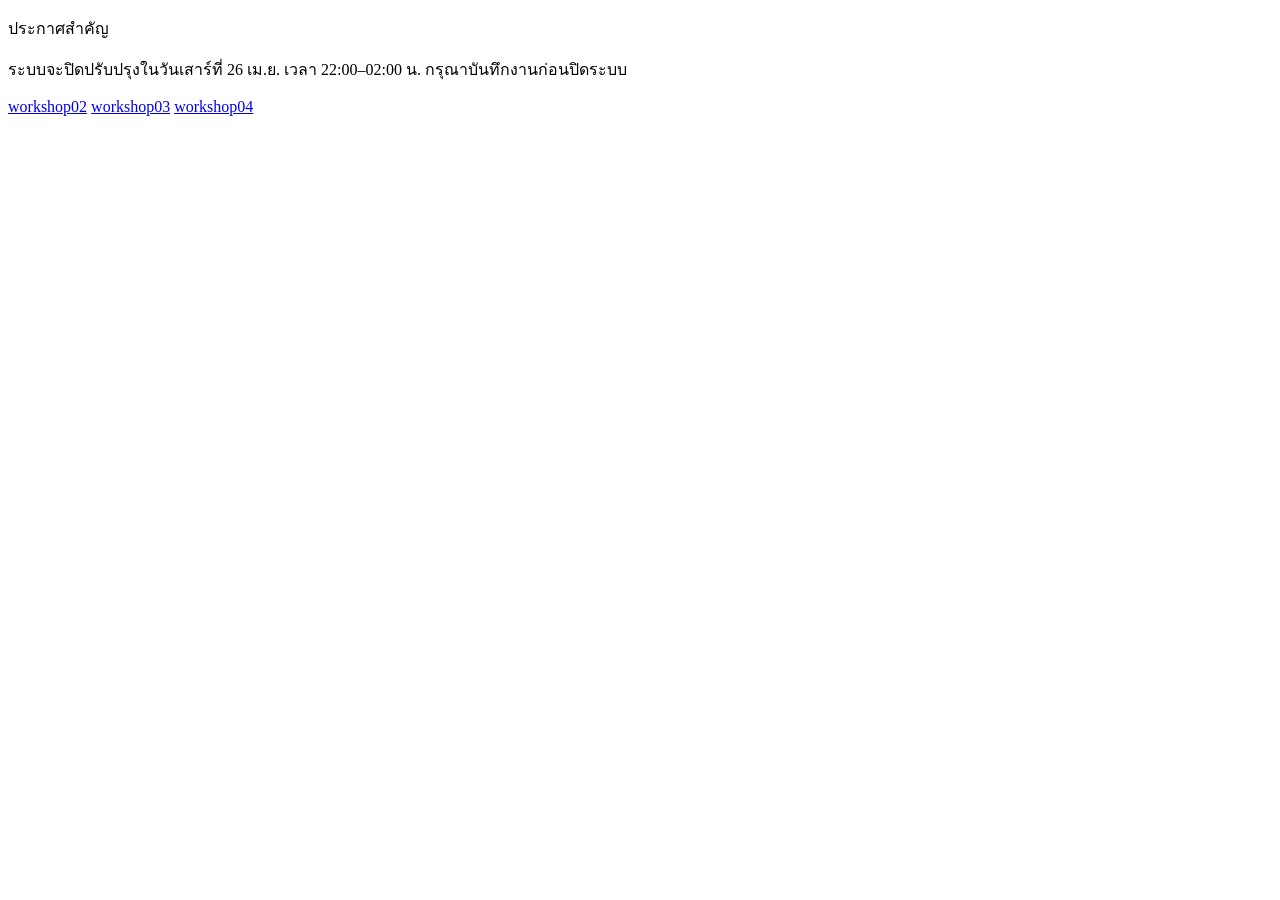
==== index.html @ 397b9531 "set up" ====
<!DOCTYPE html>
<html lang="en">
<head>
    <meta charset="UTF-8">
    <meta name="viewport" content="width=device-width, initial-scale=1.0">
    <link rel="stylesheet" href="./worlshop1.css">
    <title>Document</title>
</head>
<body>
    <div class="notice">
  <p class="notice__title">ประกาศสำคัญ</p>
  <p class="notice__body">ระบบจะปิดปรับปรุงในวันเสาร์ที่ 26 เม.ย. เวลา 22:00–02:00 น. กรุณาบันทึกงานก่อนปิดระบบ</p>
</div>
<a href="./workshop2.html">workshop02</a>
<a href="./workshop3.html">workshop03</a>
<a href="./workshop4.css">workshop04</a>
</body>
</html>
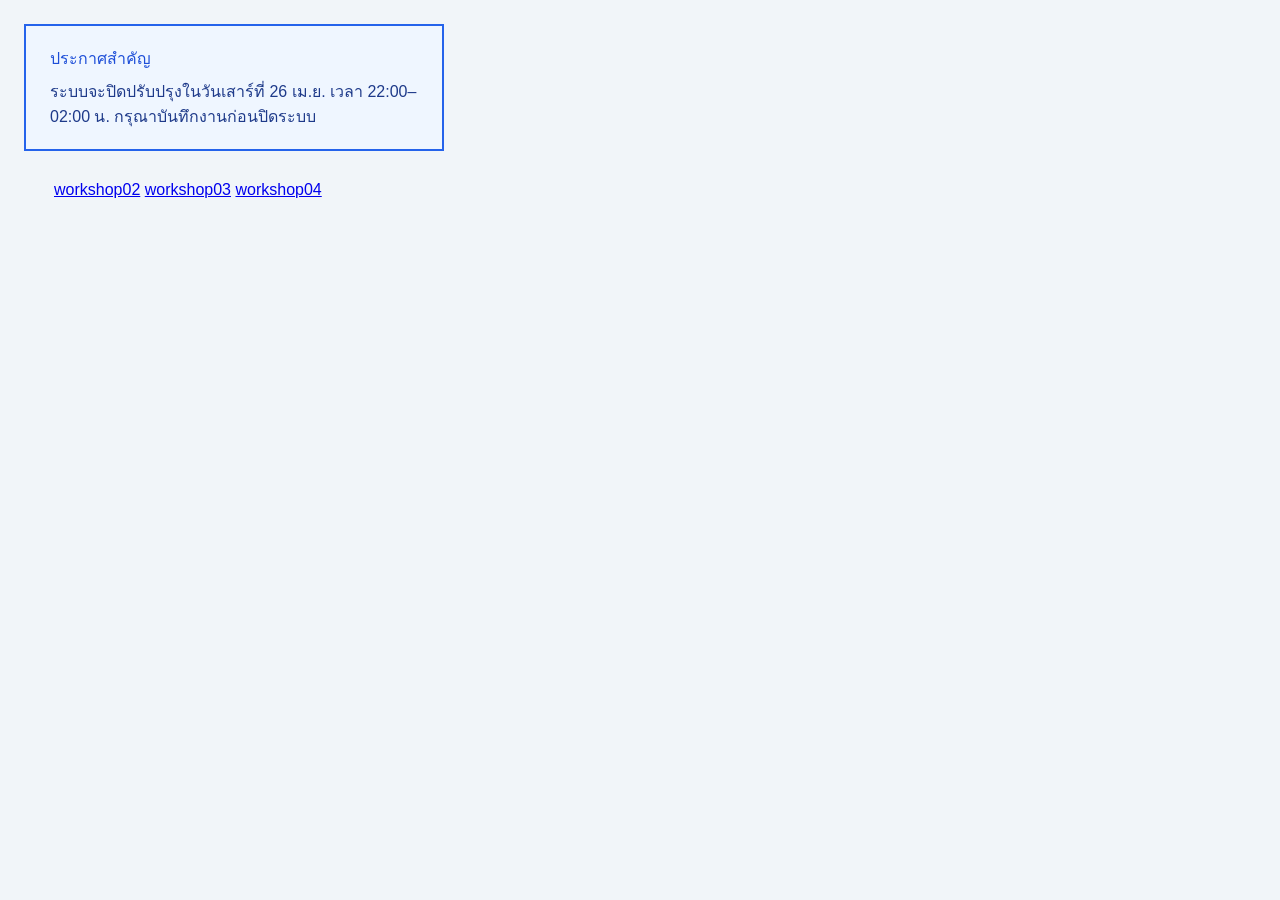
==== commit c694132a: "memoize git status rendering" ====
--- a/index.html
+++ b/index.html
@@ -3,16 +3,20 @@
 <head>
     <meta charset="UTF-8">
     <meta name="viewport" content="width=device-width, initial-scale=1.0">
-    <link rel="stylesheet" href="./worlshop1.css">
+    <link rel="stylesheet" href="./workshop1.css">
     <title>Document</title>
-</head>
-<body>
+  </head>
+  <body>
     <div class="notice">
-  <p class="notice__title">ประกาศสำคัญ</p>
-  <p class="notice__body">ระบบจะปิดปรับปรุงในวันเสาร์ที่ 26 เม.ย. เวลา 22:00–02:00 น. กรุณาบันทึกงานก่อนปิดระบบ</p>
+      <p class="notice__title">ประกาศสำคัญ</p>
+      <p class="notice__body">ระบบจะปิดปรับปรุงในวันเสาร์ที่ 26 เม.ย. เวลา 22:00–02:00 น. กรุณาบันทึกงานก่อนปิดระบบ</p>
+    </div>
+    
+    <div class="button_link">
+      <a  href="./workshop2.html">workshop02</a>
+      <a  href="./workshop3.html">workshop03</a>
+      <a  href="./workshop4.html">workshop04</a>
+      <link rel="stylesheet" href="./main.css">
 </div>
-<a href="./workshop2.html">workshop02</a>
-<a href="./workshop3.html">workshop03</a>
-<a href="./workshop4.css">workshop04</a>
 </body>
 </html>
--- a/workshop1.css
+++ b/workshop1.css
@@ -0,0 +1,23 @@
+body {
+    margin: 24px;
+    background: #f1f5f9;
+    font-family: sans-serif;
+}
+
+.notice {
+    width:  420px;
+    padding: 20px 24px;
+    border: 2px solid #2563eb;
+    background: #eff6ff;
+}
+.notice__title {
+    margin:  0 0 8px;
+    color: #1d4ed8;
+
+}
+
+.notice__body {
+    margin: 0;
+    color:#1e3a8a ;
+
+}
--- a/main.css
+++ b/main.css
@@ -0,0 +1,16 @@
+* {
+    padding: 0;
+    margin: 0;
+    box-sizing: border-box;
+    /* border: 1px solid red; */
+}
+
+
+.button_link  {
+    display: inline-block;
+    padding: 20px;
+    margin: 10px;
+   
+    /* border: 1px solid rgb(17, 0, 255); */
+}
+
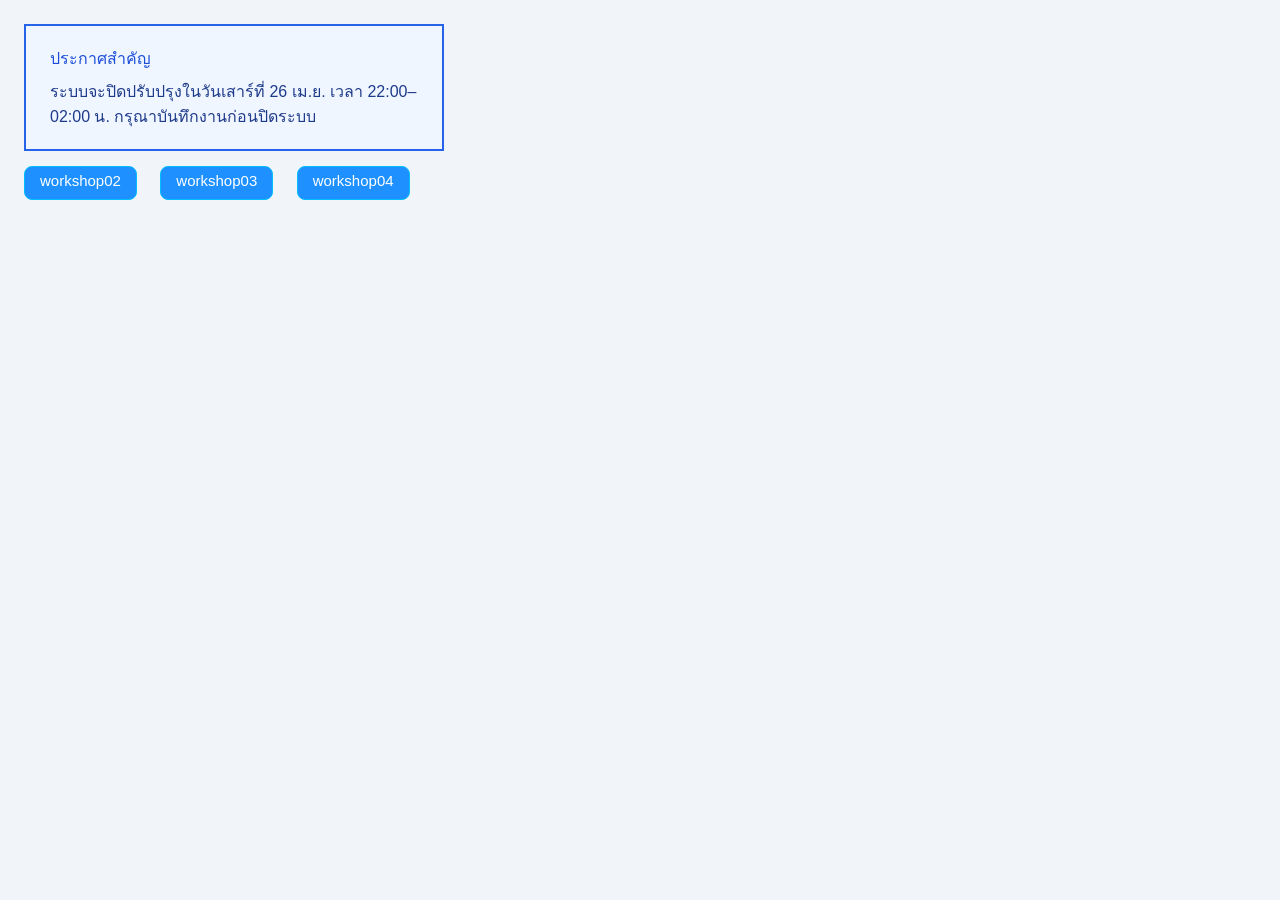
==== commit d8cb7348: "add Button Main & The project is done." ====
--- a/index.html
+++ b/index.html
@@ -1,22 +1,25 @@
-<!DOCTYPE html>
+<!doctype html>
 <html lang="en">
-<head>
-    <meta charset="UTF-8">
-    <meta name="viewport" content="width=device-width, initial-scale=1.0">
-    <link rel="stylesheet" href="./workshop1.css">
+  <head>
+    <meta charset="UTF-8" />
+    <meta name="viewport" content="width=device-width, initial-scale=1.0" />
+    <link rel="stylesheet" href="./workshop1.css" />
+    <link rel="stylesheet" href="./main.css" />
     <title>Document</title>
   </head>
   <body>
     <div class="notice">
       <p class="notice__title">ประกาศสำคัญ</p>
-      <p class="notice__body">ระบบจะปิดปรับปรุงในวันเสาร์ที่ 26 เม.ย. เวลา 22:00–02:00 น. กรุณาบันทึกงานก่อนปิดระบบ</p>
+      <p class="notice__body">
+        ระบบจะปิดปรับปรุงในวันเสาร์ที่ 26 เม.ย. เวลา 22:00–02:00 น.
+        กรุณาบันทึกงานก่อนปิดระบบ
+      </p>
     </div>
-    
-    <div class="button_link">
-      <a  href="./workshop2.html">workshop02</a>
-      <a  href="./workshop3.html">workshop03</a>
-      <a  href="./workshop4.html">workshop04</a>
-      <link rel="stylesheet" href="./main.css">
-</div>
-</body>
-</html>+
+    <div>
+      <a class="button_link" href="./workshop2.html">workshop02</a>
+      <a class="button_link" href="./workshop3.html">workshop03</a>
+      <a class="button_link" href="./workshop4.html">workshop04</a>
+    </div>
+  </body>
+</html>
--- a/main.css
+++ b/main.css
@@ -2,15 +2,21 @@
     padding: 0;
     margin: 0;
     box-sizing: border-box;
-    /* border: 1px solid red; */
+    /* border: 1px solid red;  */
 }
 
 
 .button_link  {
     display: inline-block;
-    padding: 20px;
-    margin: 10px;
-   
-    /* border: 1px solid rgb(17, 0, 255); */
+    padding: 5px 15px 10px;
+    margin-right: 19px;
+    margin-top: 15px;
+    background-color: #1E90FF;
+    border: 1px solid #00BFFF;
+    border-radius:  8px;
+    color: white;
+    font-size: 15px;
+    text-decoration: none;
+    text-align: center;
 }
 
